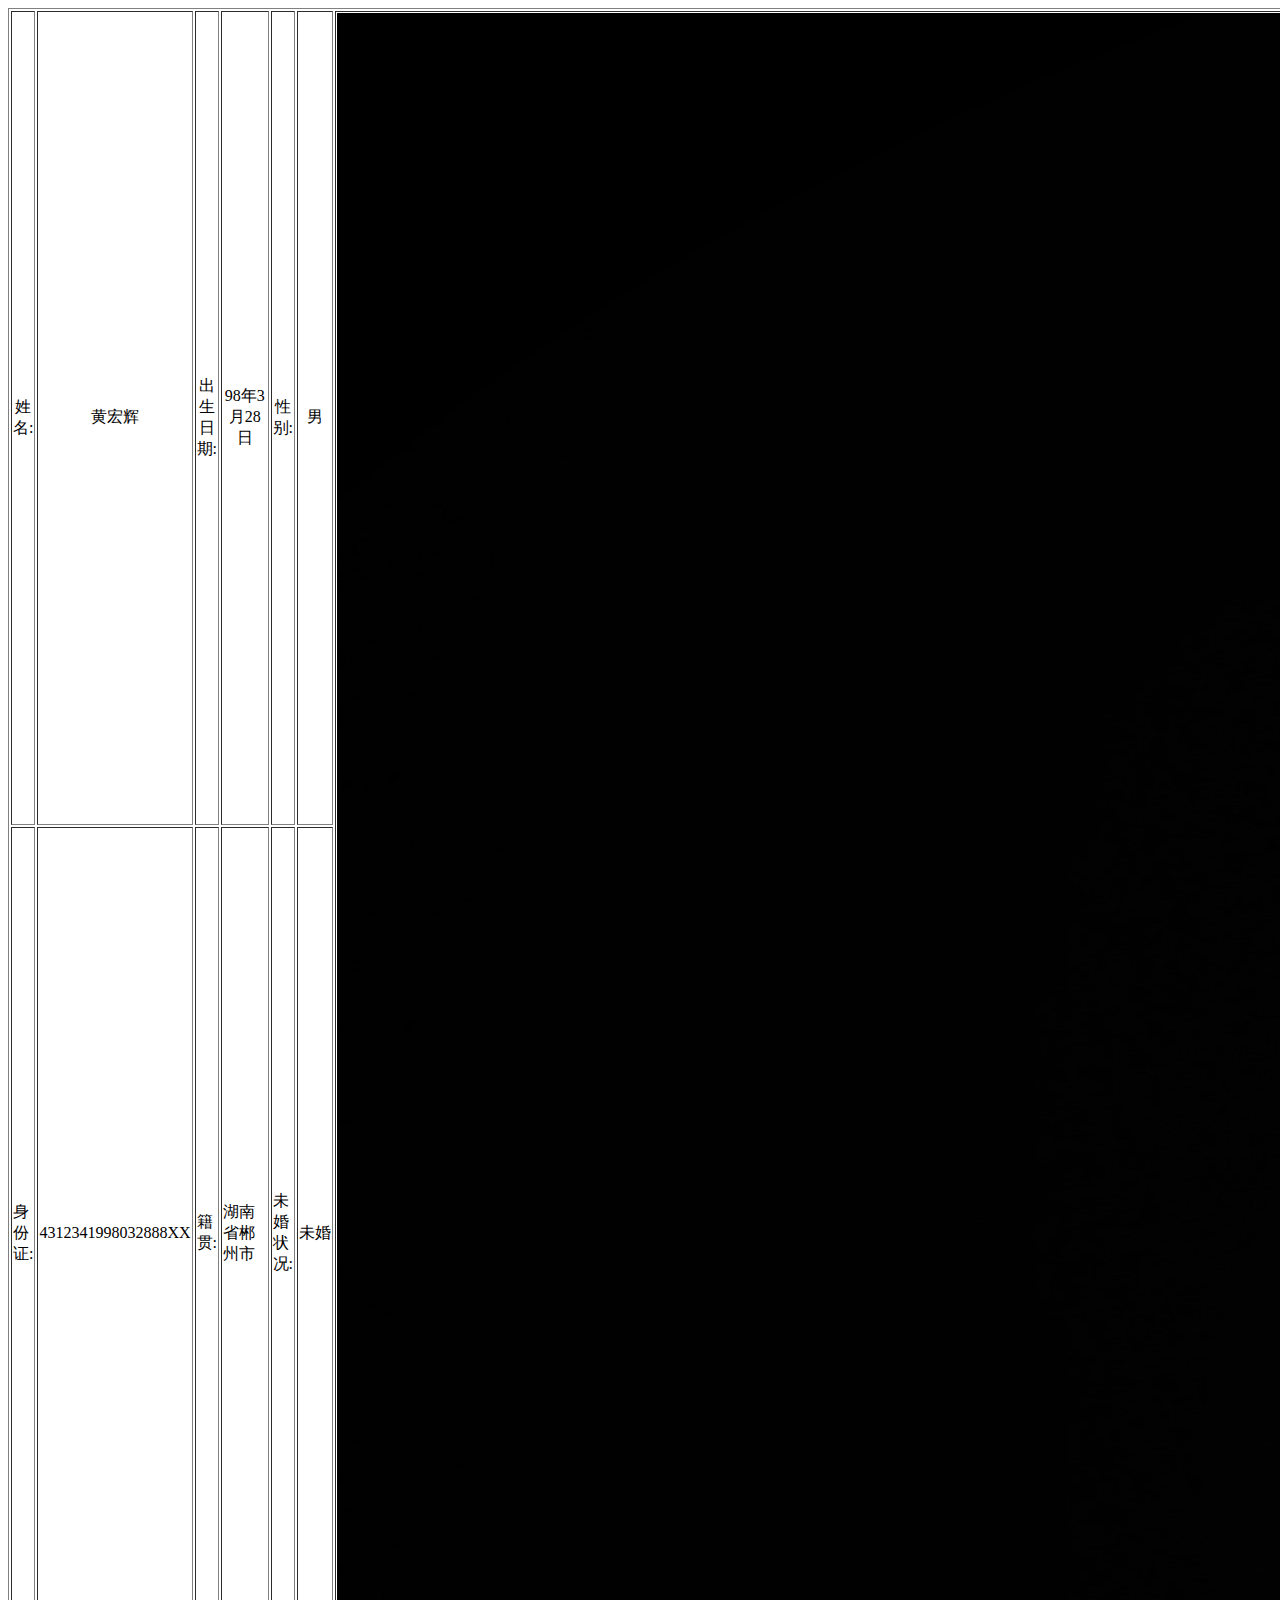
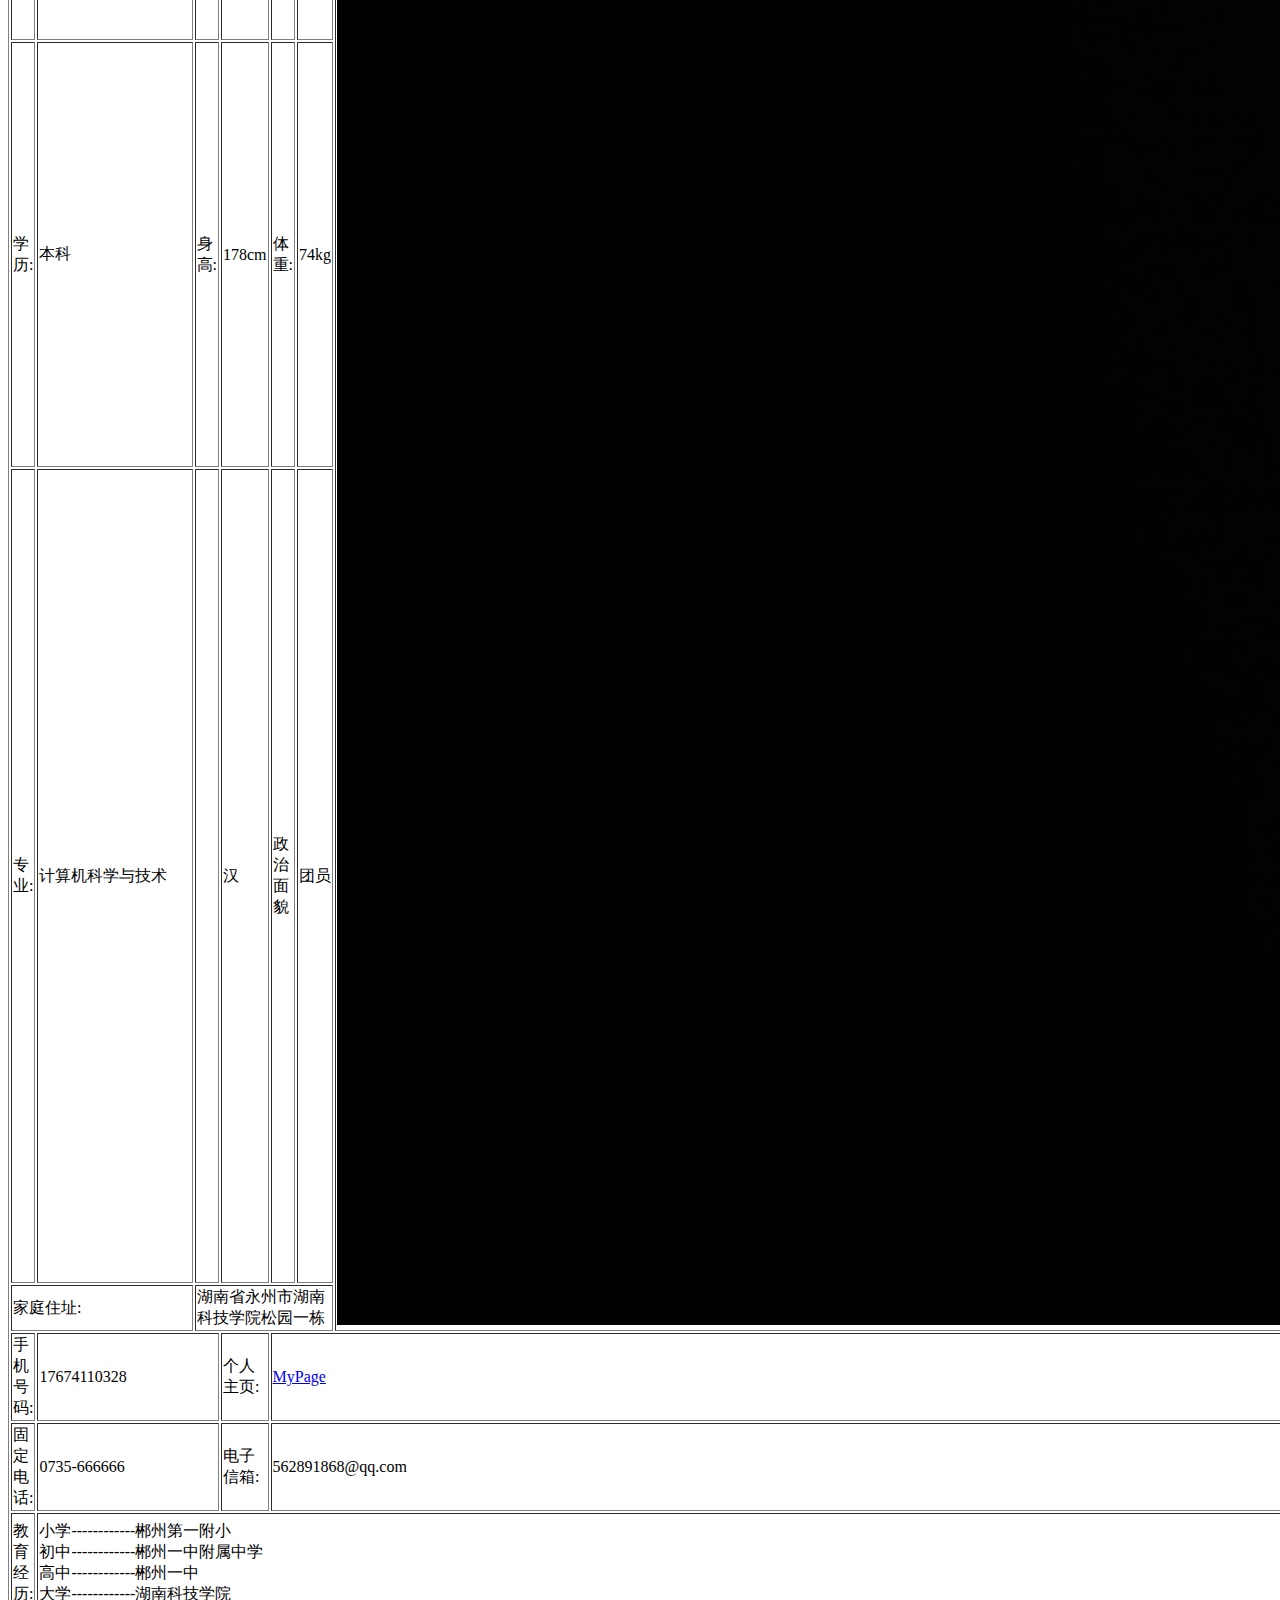
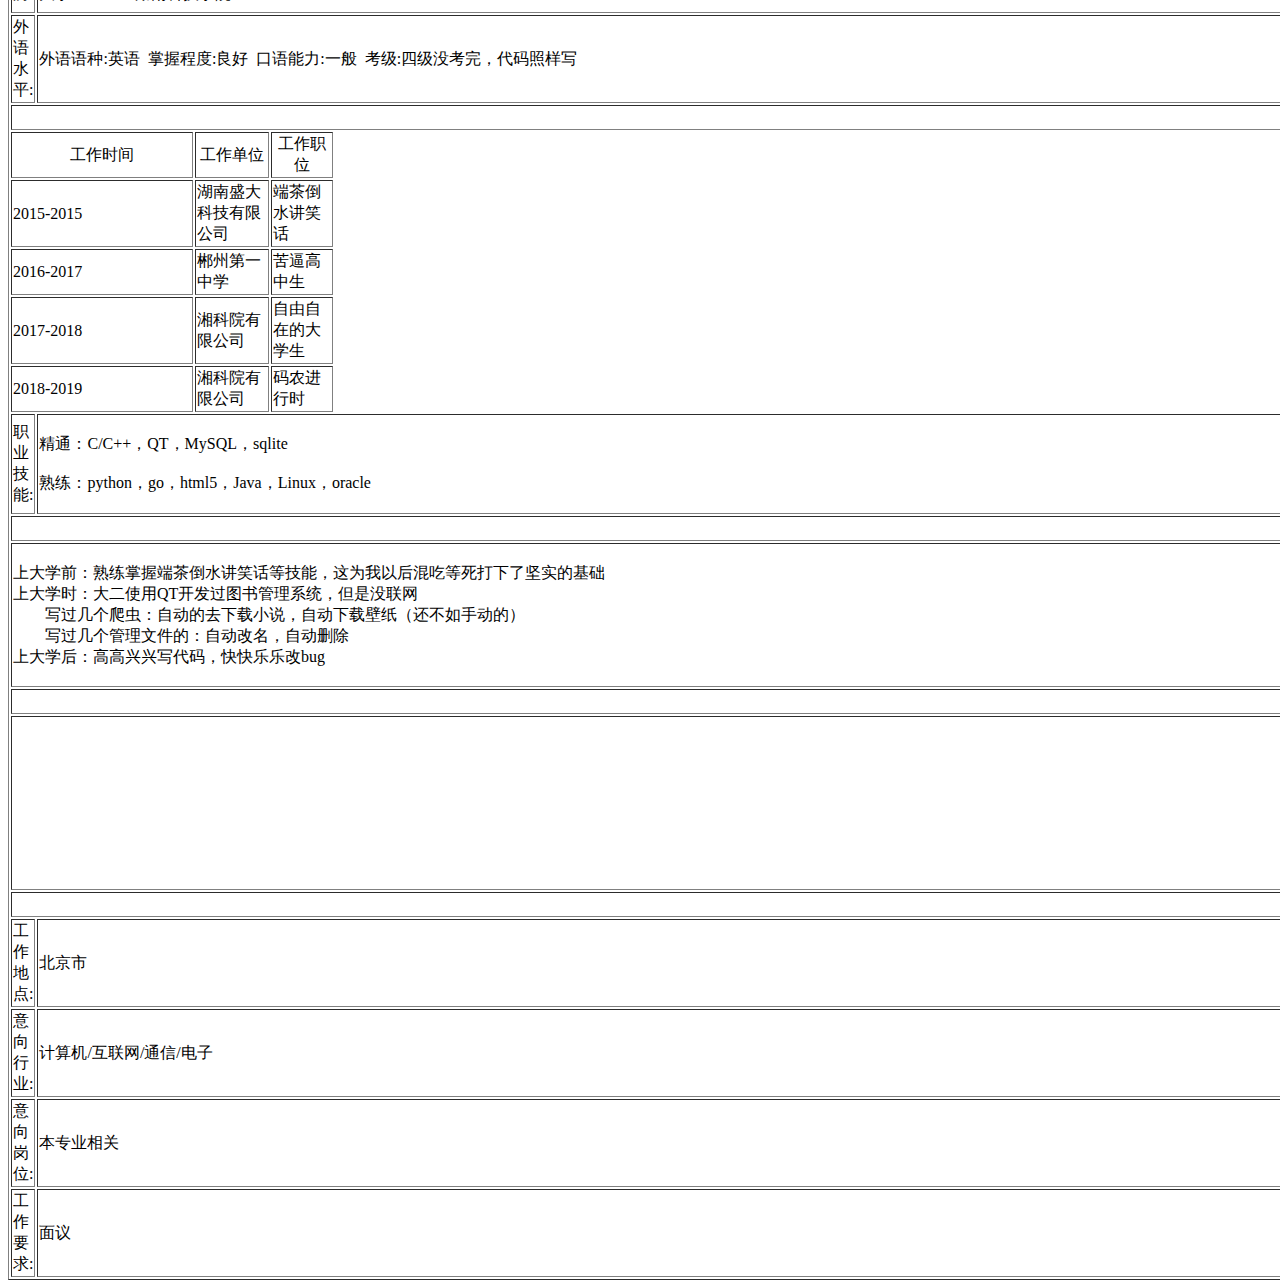
==== page1.html @ af026b5d "assets" ====
<!DOCTYPE html>
<html lang="en">
<head>
    <meta charset="UTF-8">
	<link rel="stylesheet" type="text/css" href="">
	<!-- 外部样式引入 -->
	<link href="assets/css/page1.css" rel="stylesheet"> 
	<title>个人简历</title>
</head>

<body>
<table width="800" height="600" border="1" background="" align="center">
    <tr align="center">
        <td width="92">姓名:</td>
        <td width="100">黄宏辉</td>
        <td width="89">出生日期:</td>
        <td width="113">98年3月28日</td>
        <td width="91">性别:</td>
        <td width="48">男</td>
		<td width="121" rowspan="5">
		<img src="image/bk2.jpg" class="mr-bk2">
		</td>
    </tr>
    <tr>
        <td>身份证:</td>
        <td>4312341998032888XX</td>
        <td>籍贯:</td>
        <td>湖南省郴州市</td>
        <td>未婚状况:</td>
        <td>未婚</td>
    </tr>
    <tr>
        <td>学历:</td>
        <td>本科</td>
        <td>身高:</td>
        <td>178cm</td>
        <td>体重:</td>
        <td>74kg</td>
    </tr>
    <tr>
        <td>专业:</td>
        <td>计算机科学与技术</td>
        <td></td>
        <td>汉</td>
        <td>政治面貌</td>
        <td>团员</td>
    </tr>
    <tr>
        <td height="24" colspan="2">家庭住址:</td>
        <td colspan="4">湖南省永州市湖南科技学院松园一栋</td>
    </tr>
    <tr>
        <td>手机号码:</td>
        <td colspan="2">17674110328</td>
        <td>个人主页:</td>
        <td colspan="3"><a href="index.html">
			MyPage
		</a></td>
    </tr>
    <tr>
        <td>固定电话:</td>
        <td colspan="2">0735-666666</td>
        <td>电子信箱:</td>
        <td colspan="3">562891868@qq.com</td>
    </tr>
    <tr height="100">
        <td>教育经历:</td>
       <td colspan="6">
           小学------------郴州第一附小<br/>
           初中------------郴州一中附属中学<br/>
           高中------------郴州一中<br/>
           大学------------湖南科技学院<br/>
       </td>
    </tr>
    <tr>
        <td>外语水平:</td>
        <td colspan="6">外语语种:英语&nbsp;&nbsp;掌握程度:良好&nbsp;&nbsp;口语能力:一般&nbsp;&nbsp;考级:四级没考完，代码照样写</td>
    </tr>
    <tr>
        <td colspan="7" align="center"><b>工作经历</b></td>
    </tr>
    <tr align="center">
        <td colspan="2">工作时间</td>
        <td colspan="2">工作单位</td>
        <td colspan="2">工作职位</td>
    </tr>
    <tr>
        <td colspan="2">2015-2015</td>
        <td colspan="2">湖南盛大科技有限公司</td>
        <td colspan="2">端茶倒水讲笑话</td>
	</tr>
	<tr>
		<td colspan="2">2016-2017</td>
		<td colspan="2">郴州第一中学</td>
		<td colspan="2">苦逼高中生</td>
	</tr>
	<tr>
		<td colspan="2">2017-2018</td>
		<td colspan="2">湘科院有限公司</td>
		<td colspan="2">自由自在的大学生</td>
	</tr>
	<tr>
		<td colspan="2">2018-2019</td>
		<td colspan="2">湘科院有限公司</td>
		<td colspan="2">码农进行时</td>
	</tr>
    <tr height="100">
        <td>职业技能:</td>
        <td colspan="7">
			精通：C/C++，QT，MySQL，sqlite
			<br>
			<br>
			熟练：python，go，html5，Java，Linux，oracle
		</td>
    </tr>
    <tr>
        <td colspan="7" align="center"><b>项目经验</b></td>
    </tr>
    <tr>
        <td colspan="7" height="140">
			上大学前：熟练掌握端茶倒水讲笑话等技能，这为我以后混吃等死打下了坚实的基础
			<br/>
			上大学时：大二使用QT开发过图书管理系统，但是没联网<br>
			&nbsp;&nbsp;&nbsp;&nbsp;&nbsp;&nbsp;&nbsp;&nbsp;写过几个爬虫：自动的去下载小说，自动下载壁纸（还不如手动的）
			<br>&nbsp;&nbsp;&nbsp;&nbsp;&nbsp;&nbsp;&nbsp;&nbsp;写过几个管理文件的：自动改名，自动删除
			<br/>
			上大学后：高高兴兴写代码，快快乐乐改bug
		</td>
    </tr>
    <tr>
        <td colspan="7" align="center"><b>自我评价</b></td>
    </tr>
    <tr>
        <td colspan="7" height="170" align="center">
			一个细心的耐心的孤独的可以温柔的该bug的单身汉。<br>
			能吃苦耐劳，对待工作，学习，人生积极乐观。<br>
			有坚毅的性格和强烈的责任心，bug不灭何以为家。<br>
            诚实守信，具有团队协作能力，创新意识强<br/>
            一三五写bug，二四六改bug，周末看心理医生<br/>
        </td>
    </tr>
    <tr>
        <td colspan="7" align="center"><b>求职意向</b></td>
    </tr>
    <tr>
        <td>工作地点:</td>
        <td colspan="6">北京市</td>
    </tr>
    <tr>
        <td>意向行业:</td>
        <td colspan="6">计算机/互联网/通信/电子</td>
    </tr>
    <tr>
        <td>意向岗位:</td>
        <td colspan="6">本专业相关</td>
    </tr>
    <tr>
        <td>工作要求:</td>
        <td colspan="6">面议</td>
    </tr>
</table>
</body>
</html>
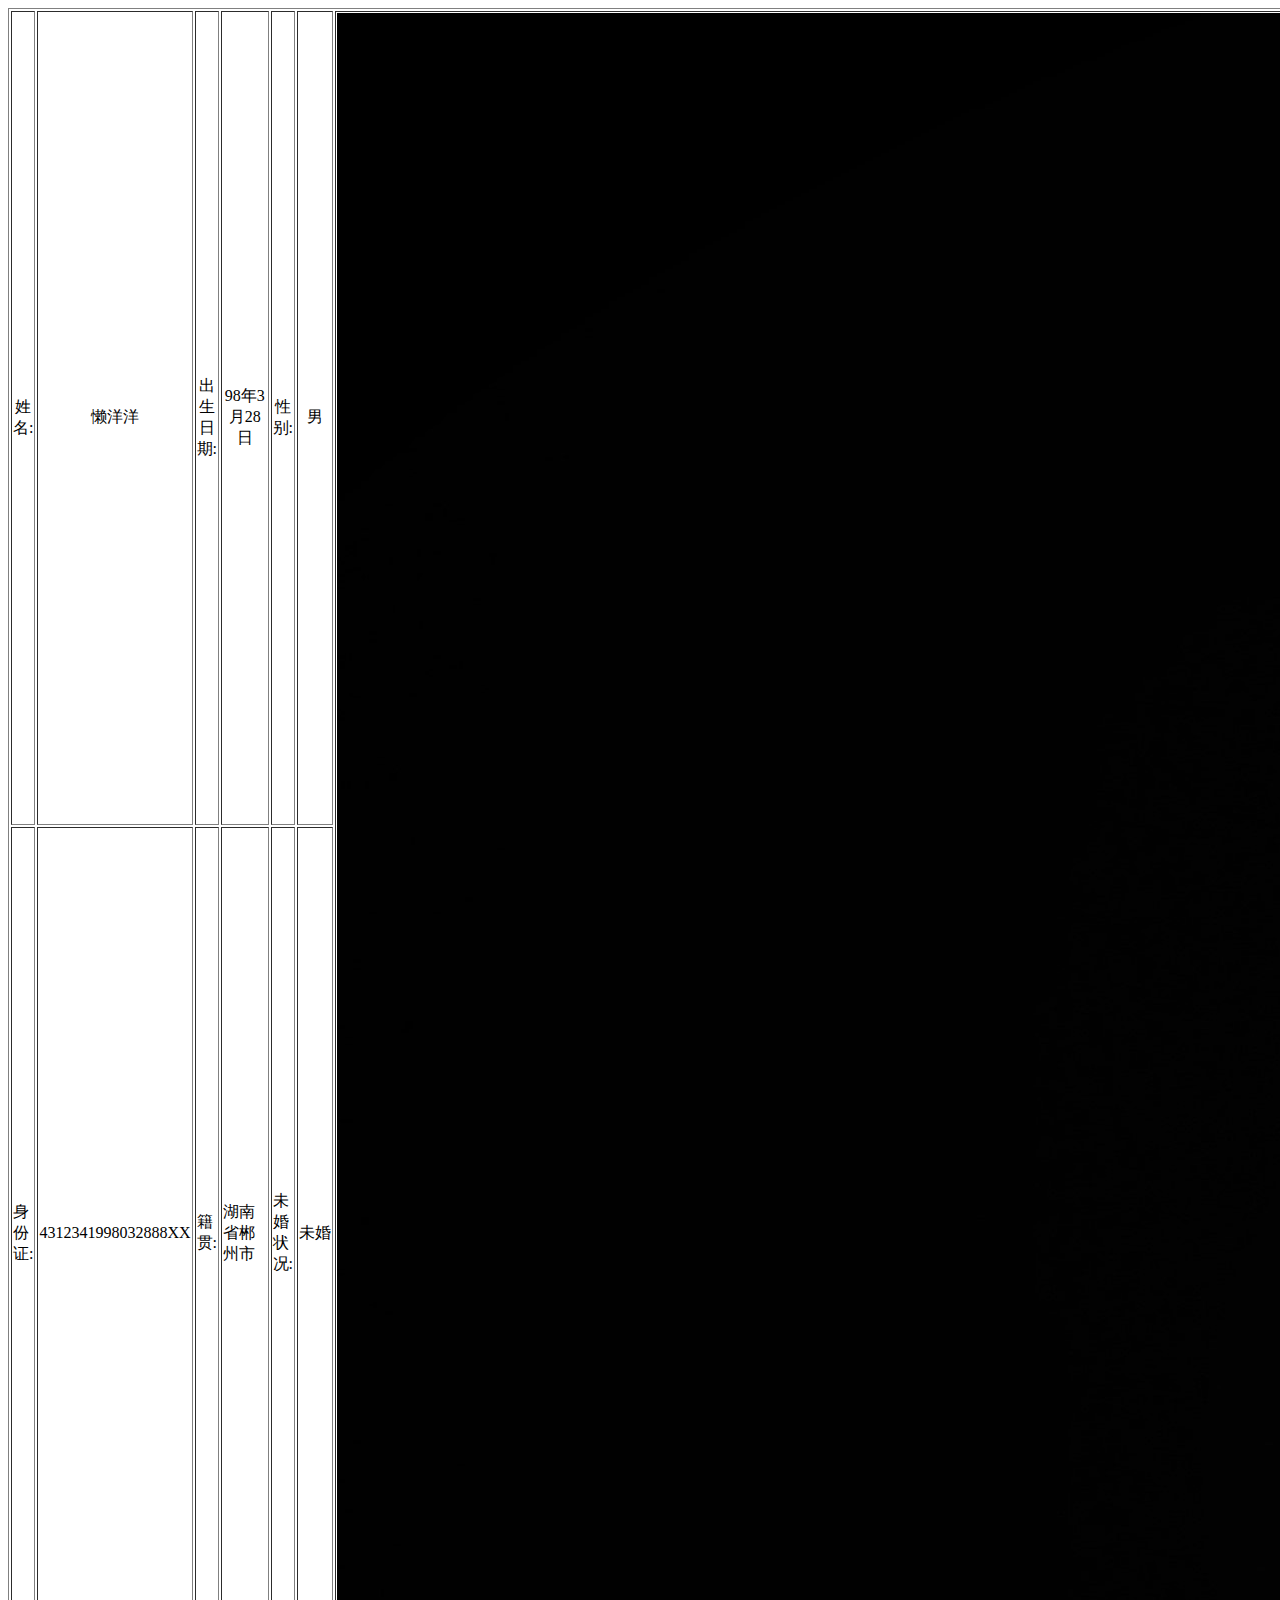
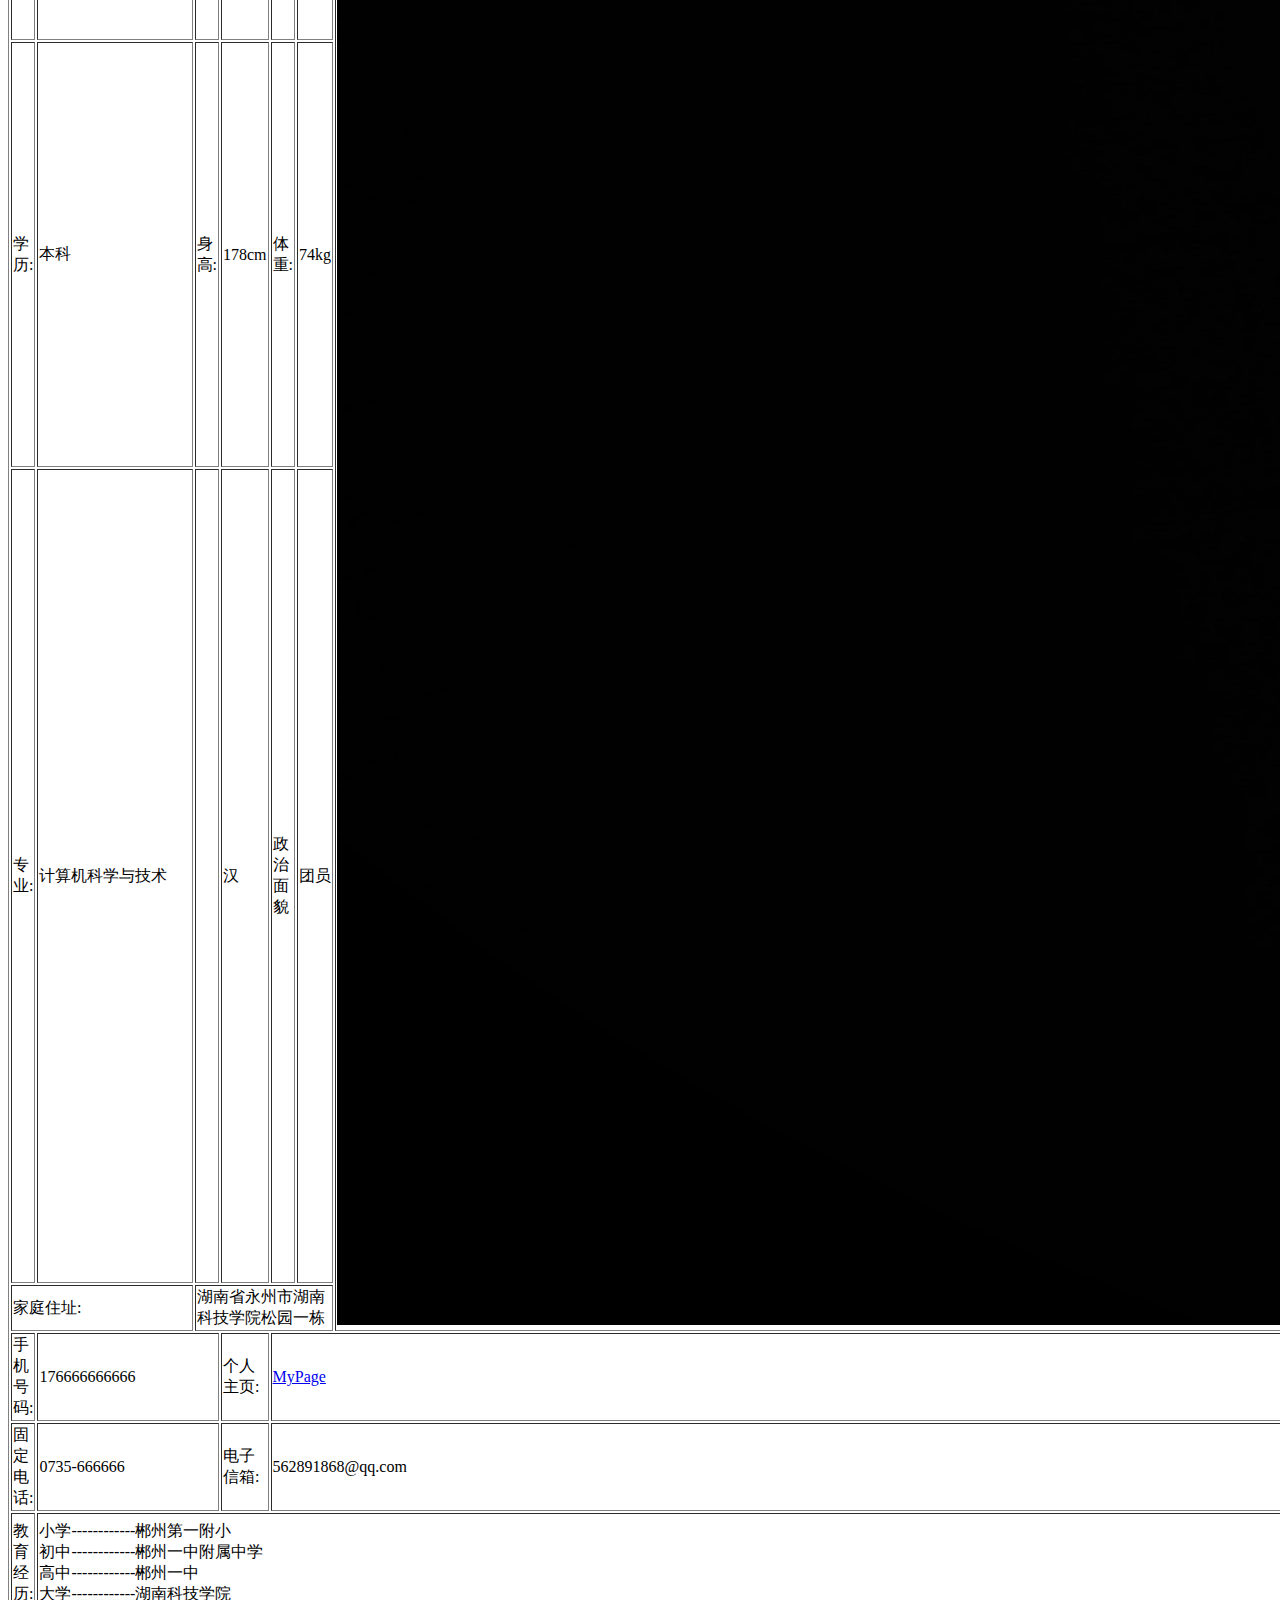
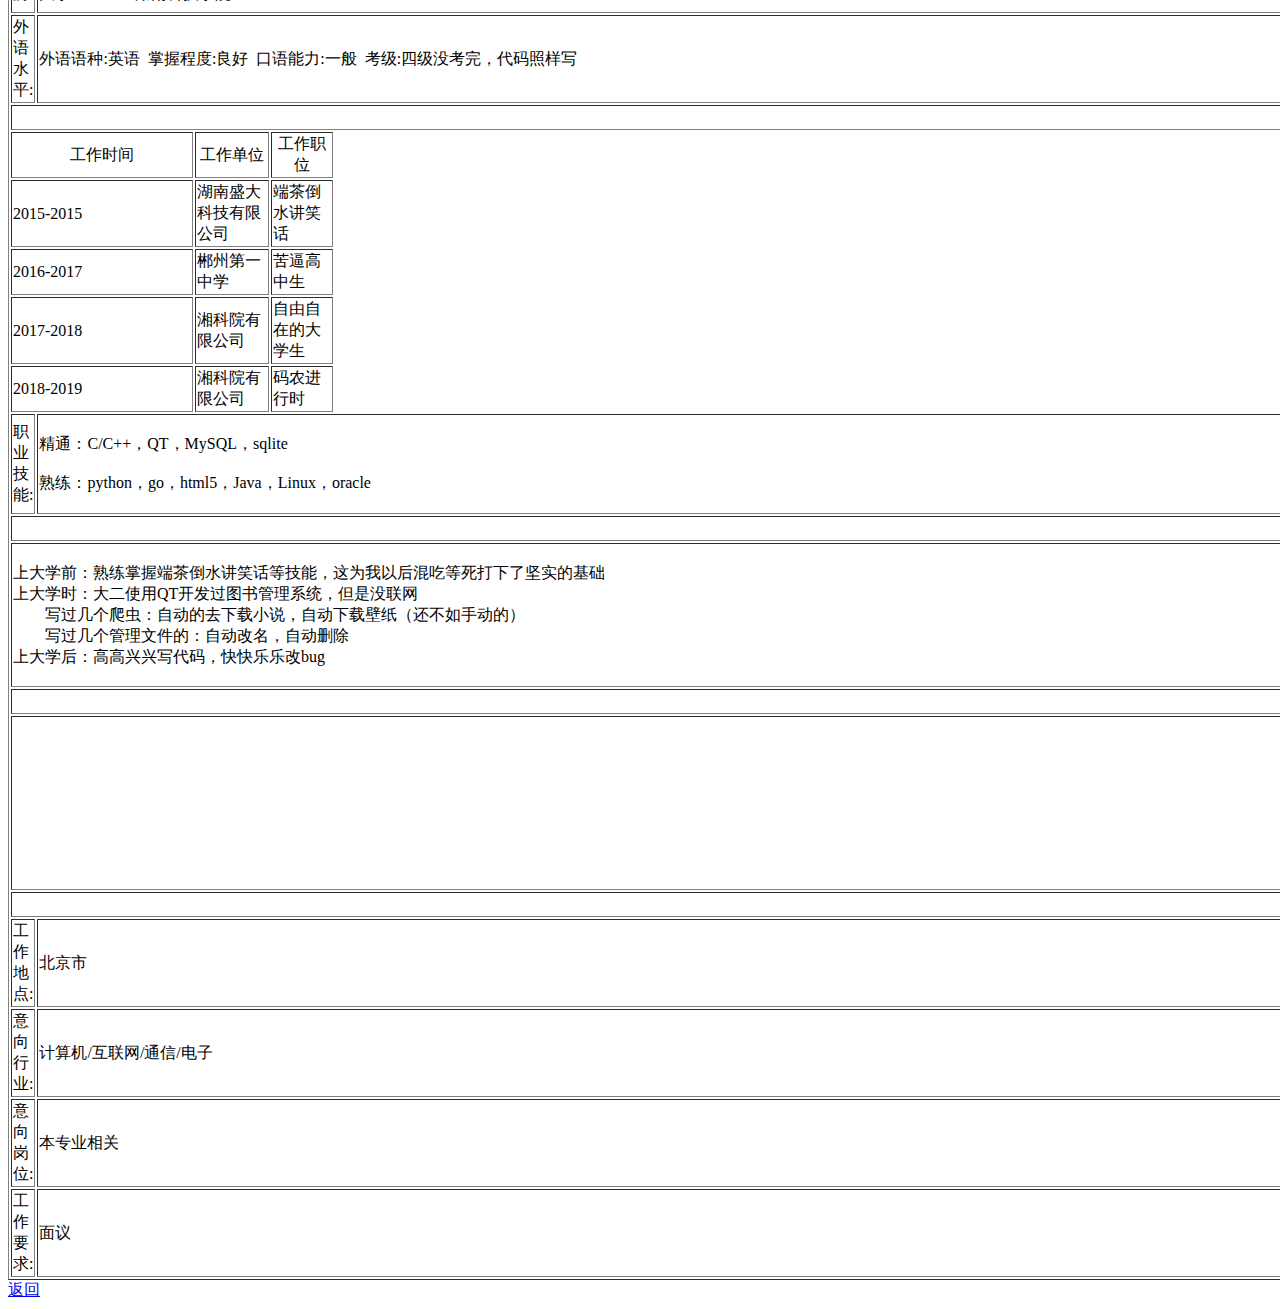
==== commit 5bacff0b: "Update page1.html" ====
--- a/page1.html
+++ b/page1.html
@@ -4,7 +4,7 @@
     <meta charset="UTF-8">
 	<link rel="stylesheet" type="text/css" href="">
 	<!-- 外部样式引入 -->
-	<link href="assets/css/page1.css" rel="stylesheet"> 
+	<link href="css/page1.css" rel="stylesheet"> 
 	<title>个人简历</title>
 </head>
 
@@ -12,7 +12,7 @@
 <table width="800" height="600" border="1" background="" align="center">
     <tr align="center">
         <td width="92">姓名:</td>
-        <td width="100">黄宏辉</td>
+        <td width="100">懒洋洋</td>
         <td width="89">出生日期:</td>
         <td width="113">98年3月28日</td>
         <td width="91">性别:</td>
@@ -51,7 +51,7 @@
     </tr>
     <tr>
         <td>手机号码:</td>
-        <td colspan="2">17674110328</td>
+        <td colspan="2">176666666666</td>
         <td>个人主页:</td>
         <td colspan="3"><a href="index.html">
 			MyPage
@@ -159,5 +159,6 @@
         <td colspan="6">面议</td>
     </tr>
 </table>
+<a href="index.html">返回</a>
 </body>
 </html>
